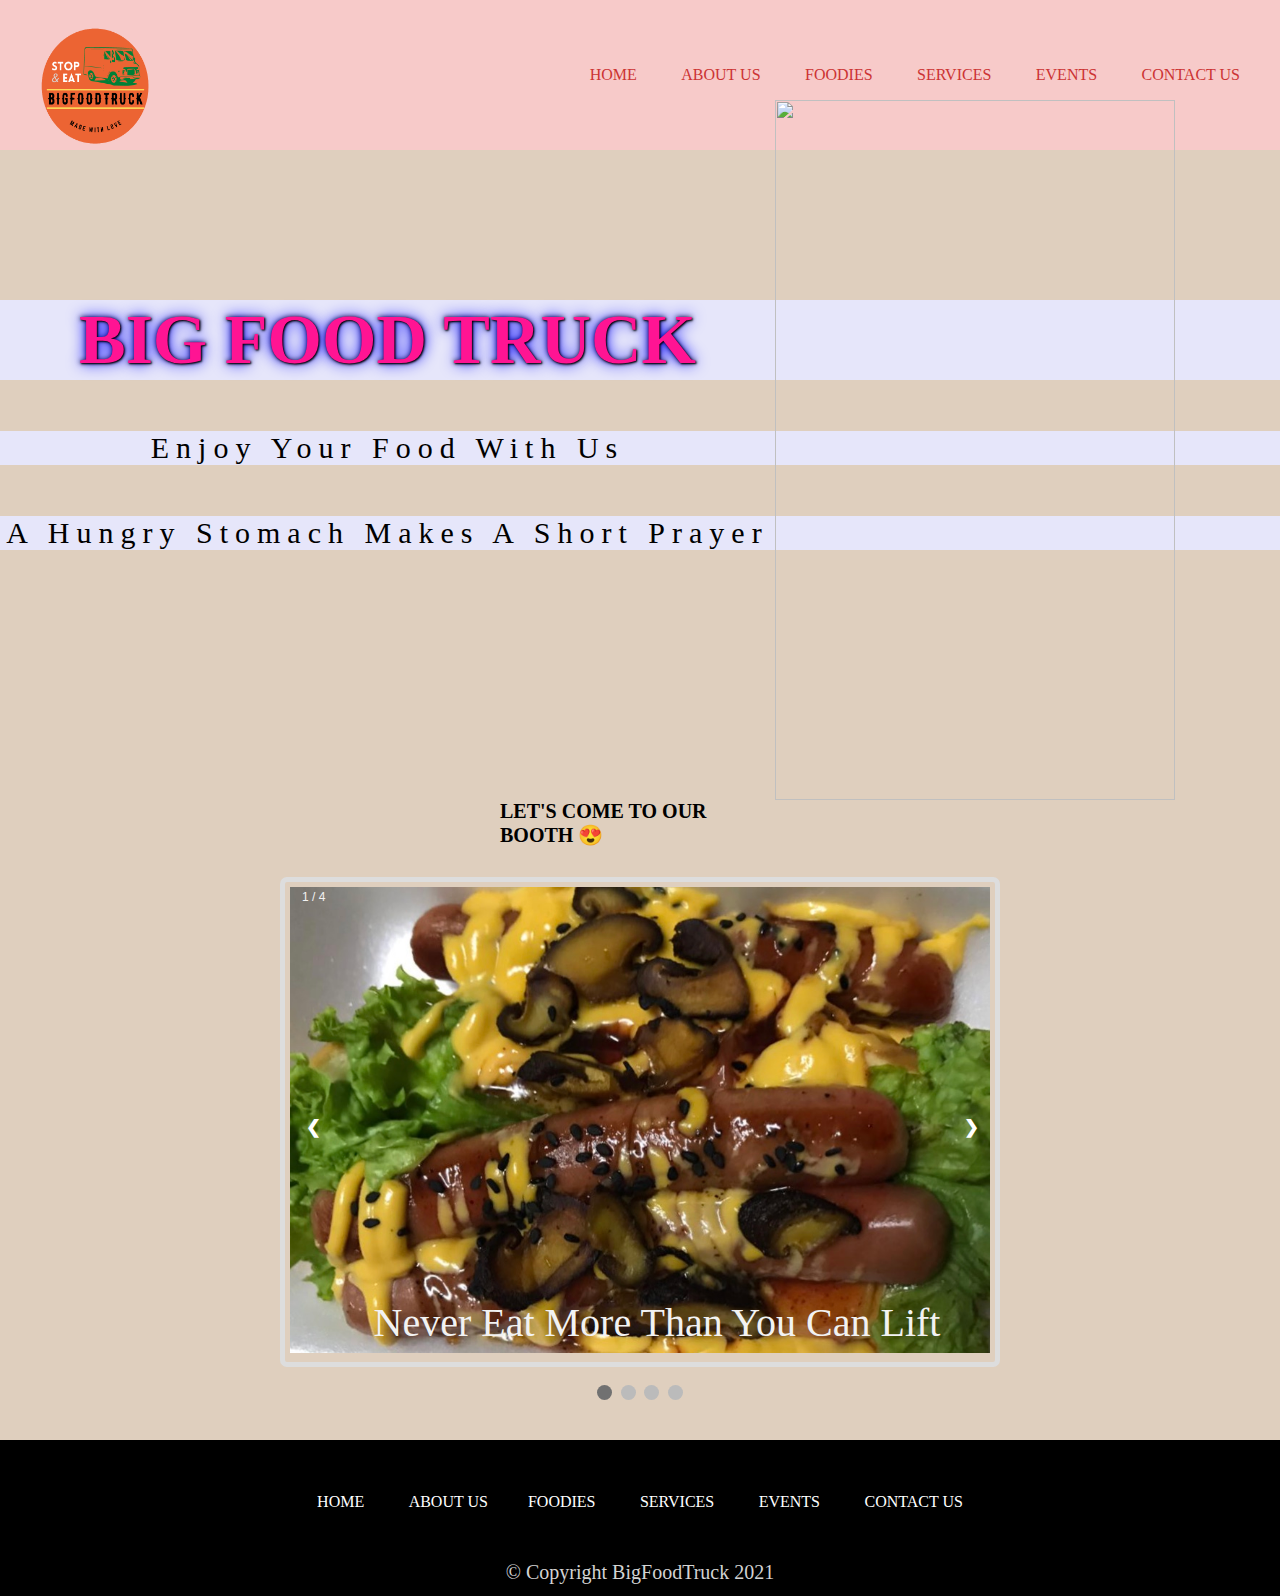
==== index.html @ e3cc489e "Update index.html" ====
<!DOCTYPE html>
<html>
<head>
    <meta charset="utf-8">
    <title>HOME</title>
	<link rel="stylesheet" href="index.css">
</head>
<body> 
	<header>
		 <br><br>
		<div class="main">
			<ul>
				<li><a href="index.html">HOME</a></li>
				<li><a href="about.html">ABOUT US</a>
					<div class="dropdown">
						<ul>
							<li><a href="team.html">OUR TEAM</a></li>
						</ul>
					</div>
				</li>			
				<li><a href="foodies.html">FOODIES</a></li>
				<li><a href="services.html">SERVICES</a> 
					<div class="dropdown">
						<ul>
							<li><a href="foods-and-drinks.html">FOODS AND DRINKS</a></li>
							<li><a href="delivery.html">DELIVERY</a></li>
						</ul>
					</div>
				</li>
				<li><a href="events.html">EVENTS</a></li>
				<li><a href="contact.html">CONTACT US</a></li>
			</ul>
		</div>
		
		<div class="logo">
			<a href="contact us.html">
			<img src="HOME IMAGE/logo.png" class="Logo" 
			style="width:130px;height:140px;margin-left:30px;"></a> 
		</div>
		
	</header>
		
		<div class="icon">
			<img src="HOME IMAGE/image5.png" class="Icon"
			style="width:400px;height:700px;margin-right:100px;">
		</div>
		
		
		<div class="container"> 
			<h1>BIG FOOD TRUCK</h1>
			<p>Enjoy Your Food With Us</p> 
			<p>A Hungry Stomach Makes A Short Prayer</p>
		</div>

		<h2>LET'S COME TO OUR BOOTH &#128525; </h2>
		
		<div class="slideshow-container">
			<div class="mySlides fade">
				<div class="numbertext">1 / 4</div>
				<img src="HOME IMAGE/image6.jpg" style="width:100%">
				<div class="text">Never Eat More Than You Can Lift</div>
			</div>

			<div class="mySlides fade">
				<div class="numbertext">2 / 4</div>
				<img src="HOME IMAGE/image7.jpg" style="width:100%">
				<div class="text">A Little Slice Of Heaven</div>
			</div>

			<div class="mySlides fade">
				<div class="numbertext">3 / 4</div>
				<img src="HOME IMAGE/image8.jpg" style="width:100%">
				<div class="text">Our Cheese Is Make From Love</div>
			</div>

			<div class="mySlides fade">
				<div class="numbertext">4 / 4</div>
				<img src="HOME IMAGE/image9.jpg" style="width:100%">
				<div class="text">A Day Is Best  Started On A Full Stomach</div>
			</div>
			  
			  <a class="prev" onclick="plusSlides(-1)">&#10094;</a>
			  <a class="next" onclick="plusSlides(1)">&#10095;</a>
			</div>
			<br>

			<div style="text-align:center">
			  <span class="dot" onclick="currentSlide(1)"></span>
			  <span class="dot" onclick="currentSlide(2)"></span>
			  <span class="dot" onclick="currentSlide(3)"></span>
			  <span class="dot" onclick="currentSlide(4)"></span>
		</div>
		
	
		<script>
			var slideIndex = 1;
			showSlides(slideIndex);
 
			function plusSlides(n) {
			  showSlides(slideIndex += n);
			}
 
			function currentSlide(n) {
			  showSlides(slideIndex = n);
			}

			function showSlides(n) {
			  var i;
			  var slides = document.getElementsByClassName("mySlides");
			  var dots = document.getElementsByClassName("dot");
			  if (n > slides.length) {slideIndex = 1}
			  if (n < 1) {slideIndex = slides.length}
			  for (i = 0; i < slides.length; i++) {
				  slides[i].style.display = "none";
			  }
			  for (i = 0; i < dots.length; i++) {
				  dots[i].className = dots[i].className.replace(" active", "");
			  }
			  slides[slideIndex-1].style.display = "block";
			  dots[slideIndex-1].className += " active";
			}
		</script>
		
<br><br>
		<footer class="page">
				<ul>
					<li><a href="index.html">HOME</a></li>
					<li><a href="about.html">ABOUT US</a><li>		
					<li><a href="foodies.html">FOODIES</a></li>
					<li><a href="services.html">SERVICES</a></li>
					<li><a href="events.html">EVENTS</a></li>
					<li><a href="contact.html">CONTACT US</a></li>
				</ul>
			
			<div class="caption">
				<p>  © Copyright BigFoodTruck 2021 </p>
			</div>
		</footer>
		
</body>
</html>
---- index.css ----
*{
	font-family: Arial, Helvetica, sans-serif;
	margin: 0px;
	padding: 0px; 
}

body{
	background-color: #dfcfbe;
	background-position: center;
	background-size: cover;
	
}

header {
	background-color: #f7cac9;
	color: white;
	height: 150px;
}

.main ul{
	float:right;
	list-style-type: none;
	margin-top: 30px;
	margin-right: 20px;
	
}

.main ul li{ 
	display: inline-table; 
}

.main ul li a {
	font-family: georgia, serif;
	text-decoration: none;
	color: #cc3333;
	padding: 5px 20px;
	border: 1px solid #B8860B transparent;
    transition: 0.3s ease;
	
}

.main ul li a:hover{
	background-color: #d2691e;
	color: #000000;
}

.dropdown {
	display: none;
	
}

.main ul li:hover .dropdown {
	display: block;
	position: absolute;
}
	
.main ul li:hover .dropdown ul {
	display: block;
	margin: 10px;
}

.main ul li:hover .dropdown ul li {
	width: 200px;
	padding: 20px;
	background: transparent;
	border-radius:0;
	text-align: left;
}

.logo {
	margin-right: 100%;  
	margin-left:20px;
    margin: auto;
	cursor: pointer; 
	margin-top: -20px;
}

.icon {
	float: right; 
	margin-top: -50px; 
	margin-right: 5px;
}

.container { 
	font-family: 'Sofia';
	color: #ffffff;
	text-align: center; 
	height: 500px;  
	
}

.container h1 {   
	font-family: 'Jomhuria', cursive;
	text-shadow: 1px 1px 2px black, 0 0 15px blue, 0 0 5px black;
	font-size: 70px;
	color: #ff1493;  
	margin-top: 150px;
	text-align: inter-word; 
	background-color: #e6e6fa;
	
	
}

.container p {
	font-family: fantasy;
	color: #000000;  
	font-size: 30px;
	margin-top: 4%;  
	letter-spacing: 7px;
	background-color: #e6e6fa;
	
}

.viewport img { 

	margin-left: 15px;
	border-radius: 100%;   
	border: 3px solid #ffffff; 
	 
} 

h2{
	font-family: 'Jomhuria', cursive;
	font-size: 20px; 
	margin-left: 500px; 
	margin-bottom: 30px; 
}

.slideshow-container {
	max-width: 700px;
	position: relative;
	margin: auto;
	border: 5px solid #ddd;
	border-radius: 7px;
	padding: 5px; 
}


.mySlides {
  display: none;
}


.prev, .next {
  cursor: pointer;
  position: absolute;
  top: 50%;
  width: auto;
  margin-top: -22px;
  padding: 16px;
  color: white;
  font-weight: bold;
  font-size: 18px;
  transition: 0.6s ease;
  border-radius: 0 3px 3px 0;
  user-select: none;
}


.next {
  right: 0;
  border-radius: 3px 0 0 3px;
}

.prev:hover, .next:hover {
  background-color: rgba(0,0,0,0.8);
}


.text {
  color: #f2f2f2;
  font-size: 40px;
  padding: 8px 12px;
  position: absolute;
  bottom: 8px;
  width: 100%;
  text-align: center;
  font-family: myFirstFont;
  src: url(sansation_light.woff);
}

.numbertext {
  color: #f2f2f2;
  font-size: 12px;
  padding: 8px 12px;
  position: absolute;
  top: 0;
}

.dot {
  cursor: pointer;
  height: 15px;
  width: 15px;
  margin: 0 2px;
  background-color: #bbb;
  border-radius: 50%;
  display: inline-block;
  transition: background-color 0.6s ease;
}

.active, .dot:hover {
  background-color: #717171;
}


.fade {
  -webkit-animation-name: fade;
  -webkit-animation-duration: 1.5s;
  animation-name: fade;
  animation-duration: 1.5s;
}

@-webkit-keyframes fade {
  from {opacity: .4}
  to {opacity: 1}
}

@keyframes fade {
  from {opacity: .4}
  to {opacity: 1}
}

.page {
	text-align: center;
	padding: 3px;
	background-color: #000000; 
	height: 150px;
	float:center;
	list-style-type: none;
	
}

.page ul {
	margin: 50px;
}

.page ul li{ 
	display: inline-table; 
}

.page ul li a {
	font-family: georgia, serif;
	text-decoration: none;
	color: #ffffff;
	padding: 5px 20px;
    transition: 0.3s ease;
	
}


.page ul li a:hover{
	color: #ff0000;
}


.caption {
	margin-top: 50px;
	color: lightgray;
}


.caption p {
	font-family: Garamond, serif;
	font-size: 20px;
}
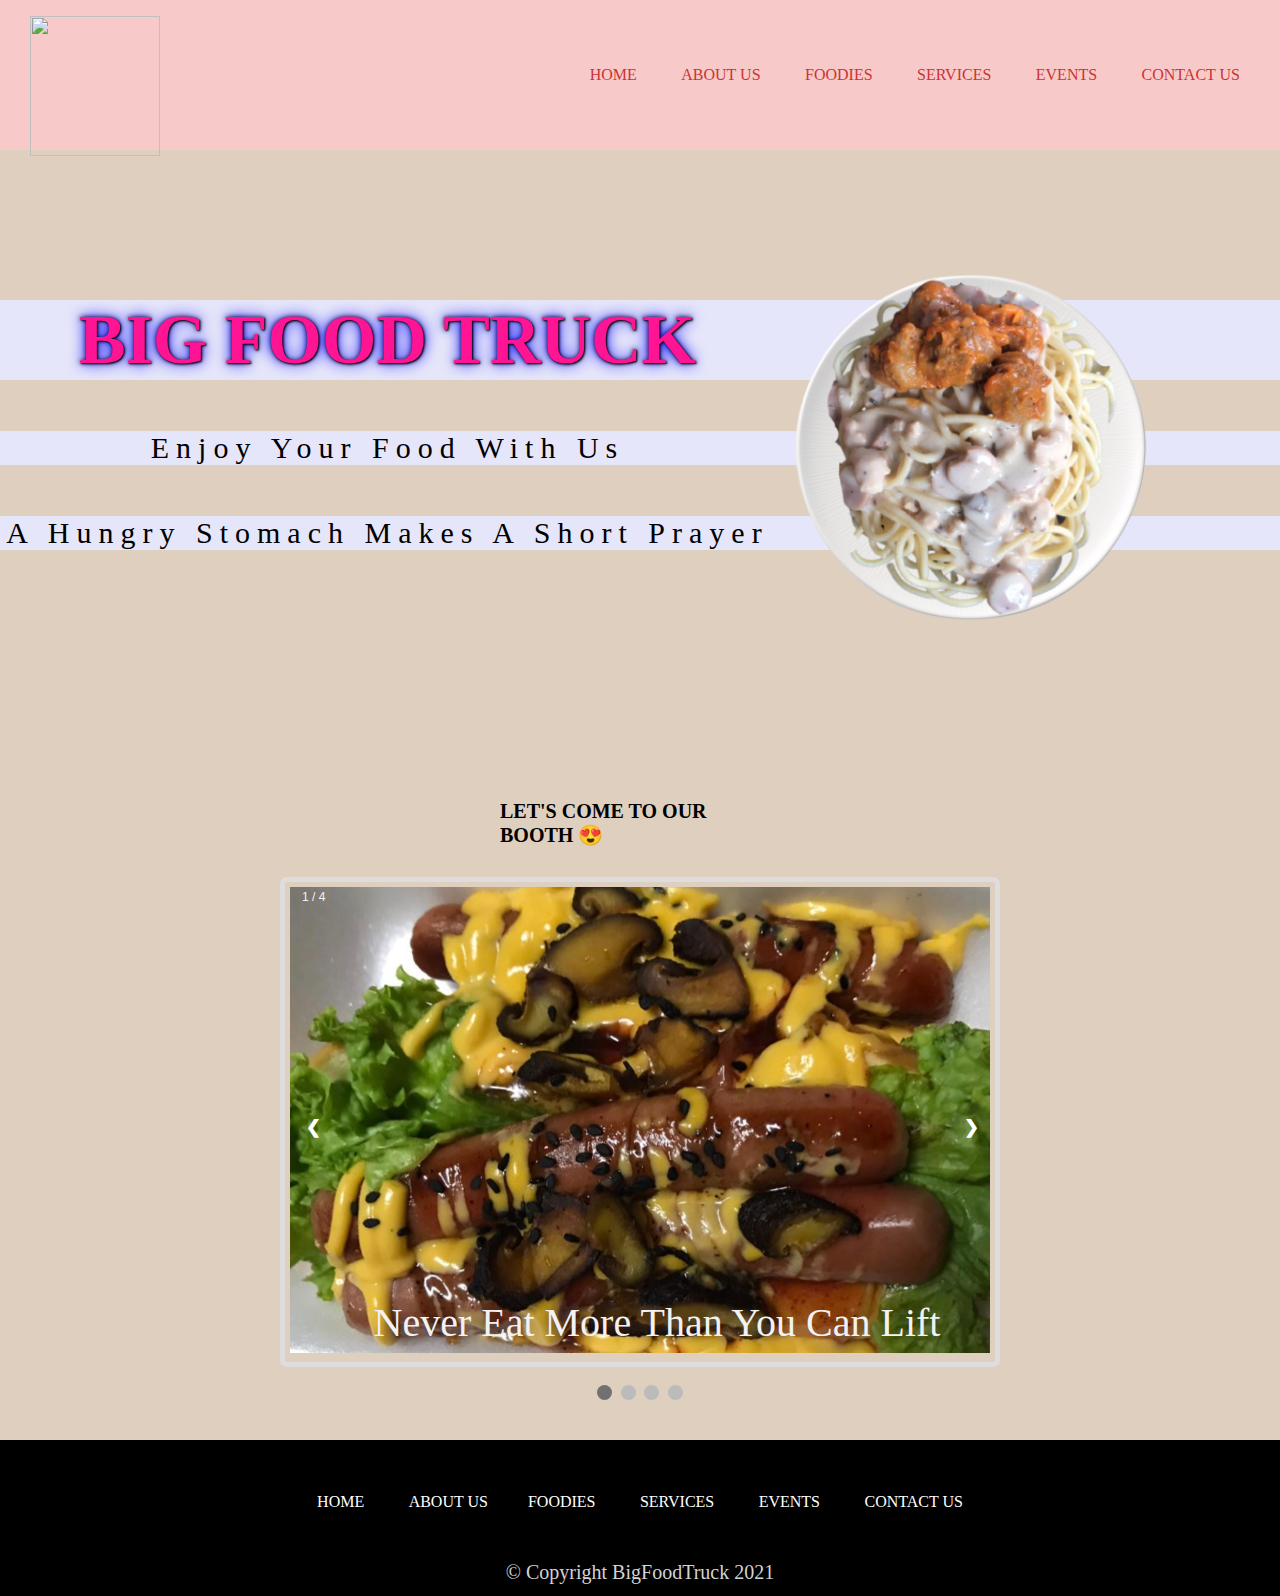
==== commit 34b54a82: "Update index.html" ====
--- a/index.html
+++ b/index.html
@@ -34,14 +34,14 @@
 		
 		<div class="logo">
 			<a href="contact us.html">
-			<img src="HOME IMAGE/logo.png" class="Logo" 
+			<img src="HOME IMAGE/logo.PNG" class="Logo" 
 			style="width:130px;height:140px;margin-left:30px;"></a> 
 		</div>
 		
 	</header>
 		
 		<div class="icon">
-			<img src="HOME IMAGE/image5.png" class="Icon"
+			<img src="HOME IMAGE/image5.PNG" class="Icon"
 			style="width:400px;height:700px;margin-right:100px;">
 		</div>
 		
@@ -135,7 +135,6 @@
 			<div class="caption">
 				<p>  © Copyright BigFoodTruck 2021 </p>
 			</div>
-		</footer>
-		
+		</footer>	
 </body>
 </html>
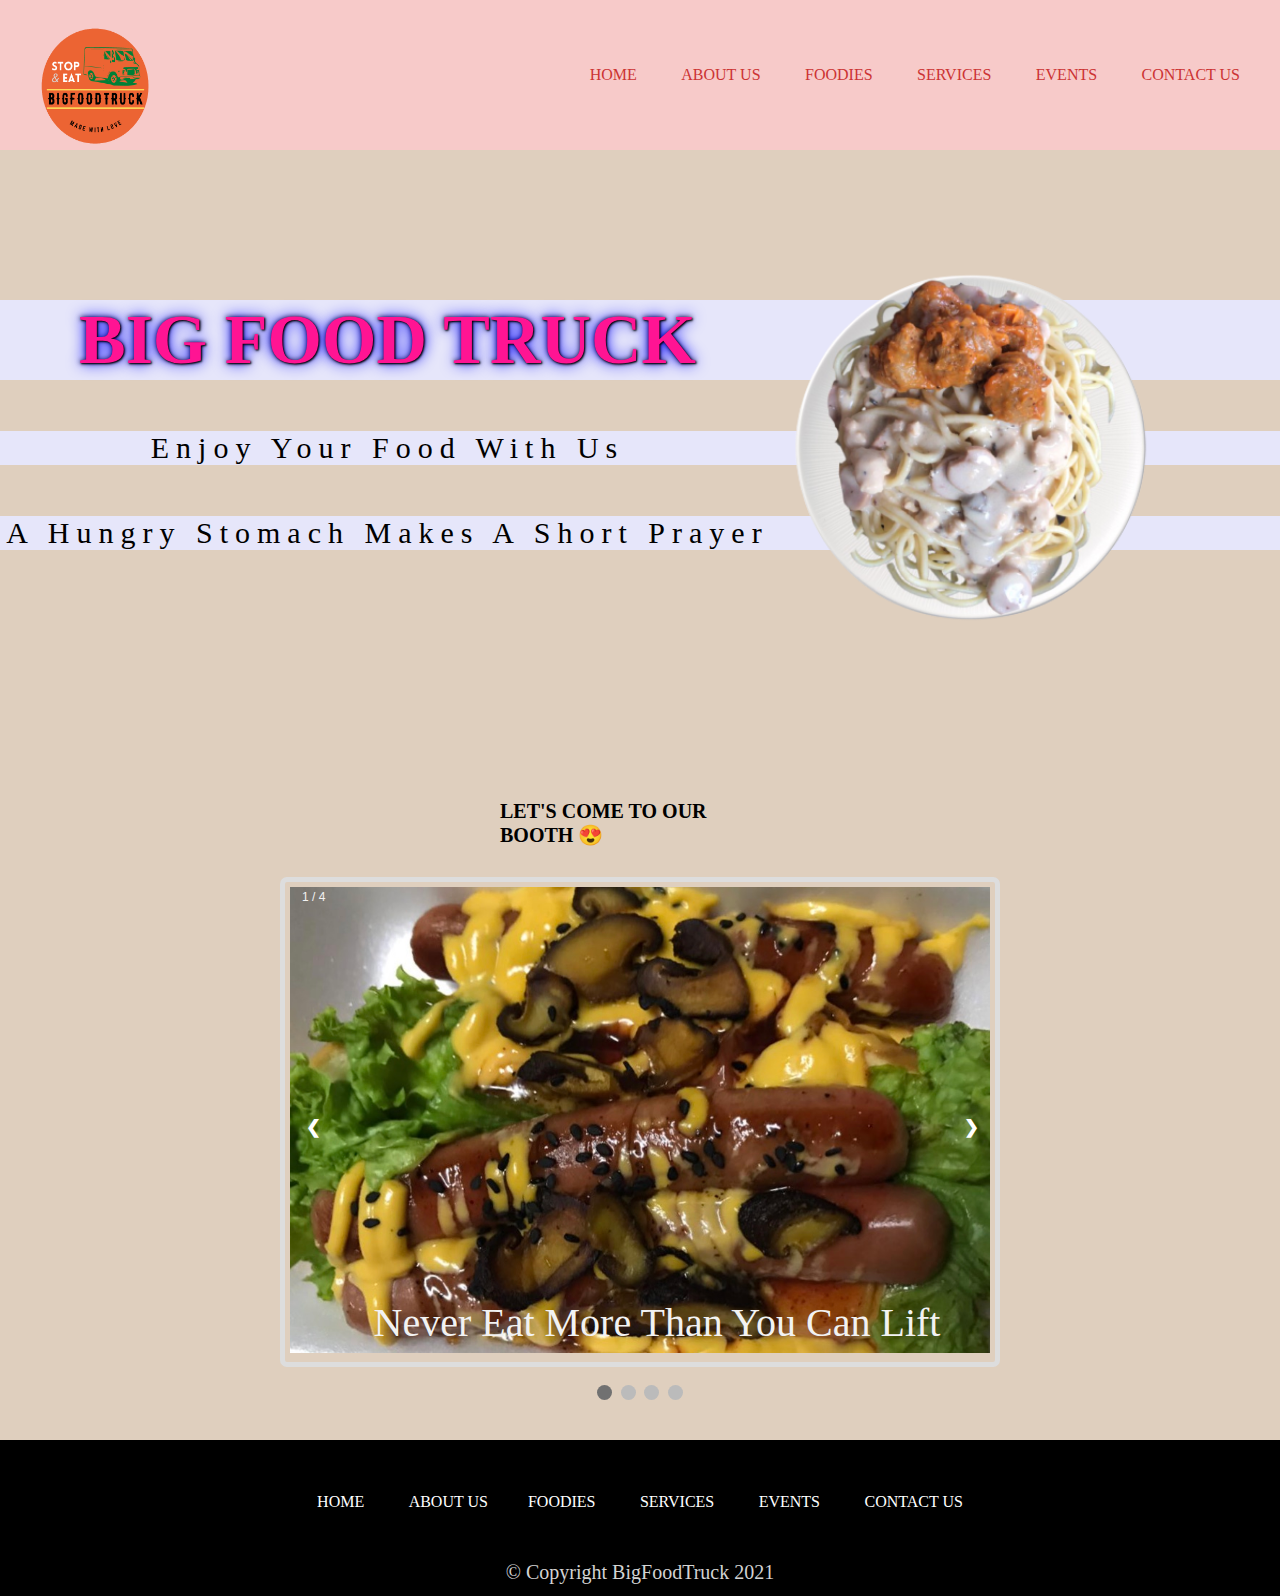
==== commit 09f3190f: "Update index.html" ====
--- a/index.html
+++ b/index.html
@@ -34,7 +34,7 @@
 		
 		<div class="logo">
 			<a href="contact us.html">
-			<img src="HOME IMAGE/logo.PNG" class="Logo" 
+			<img src="HOME IMAGE/logo.png" class="Logo" 
 			style="width:130px;height:140px;margin-left:30px;"></a> 
 		</div>
 		
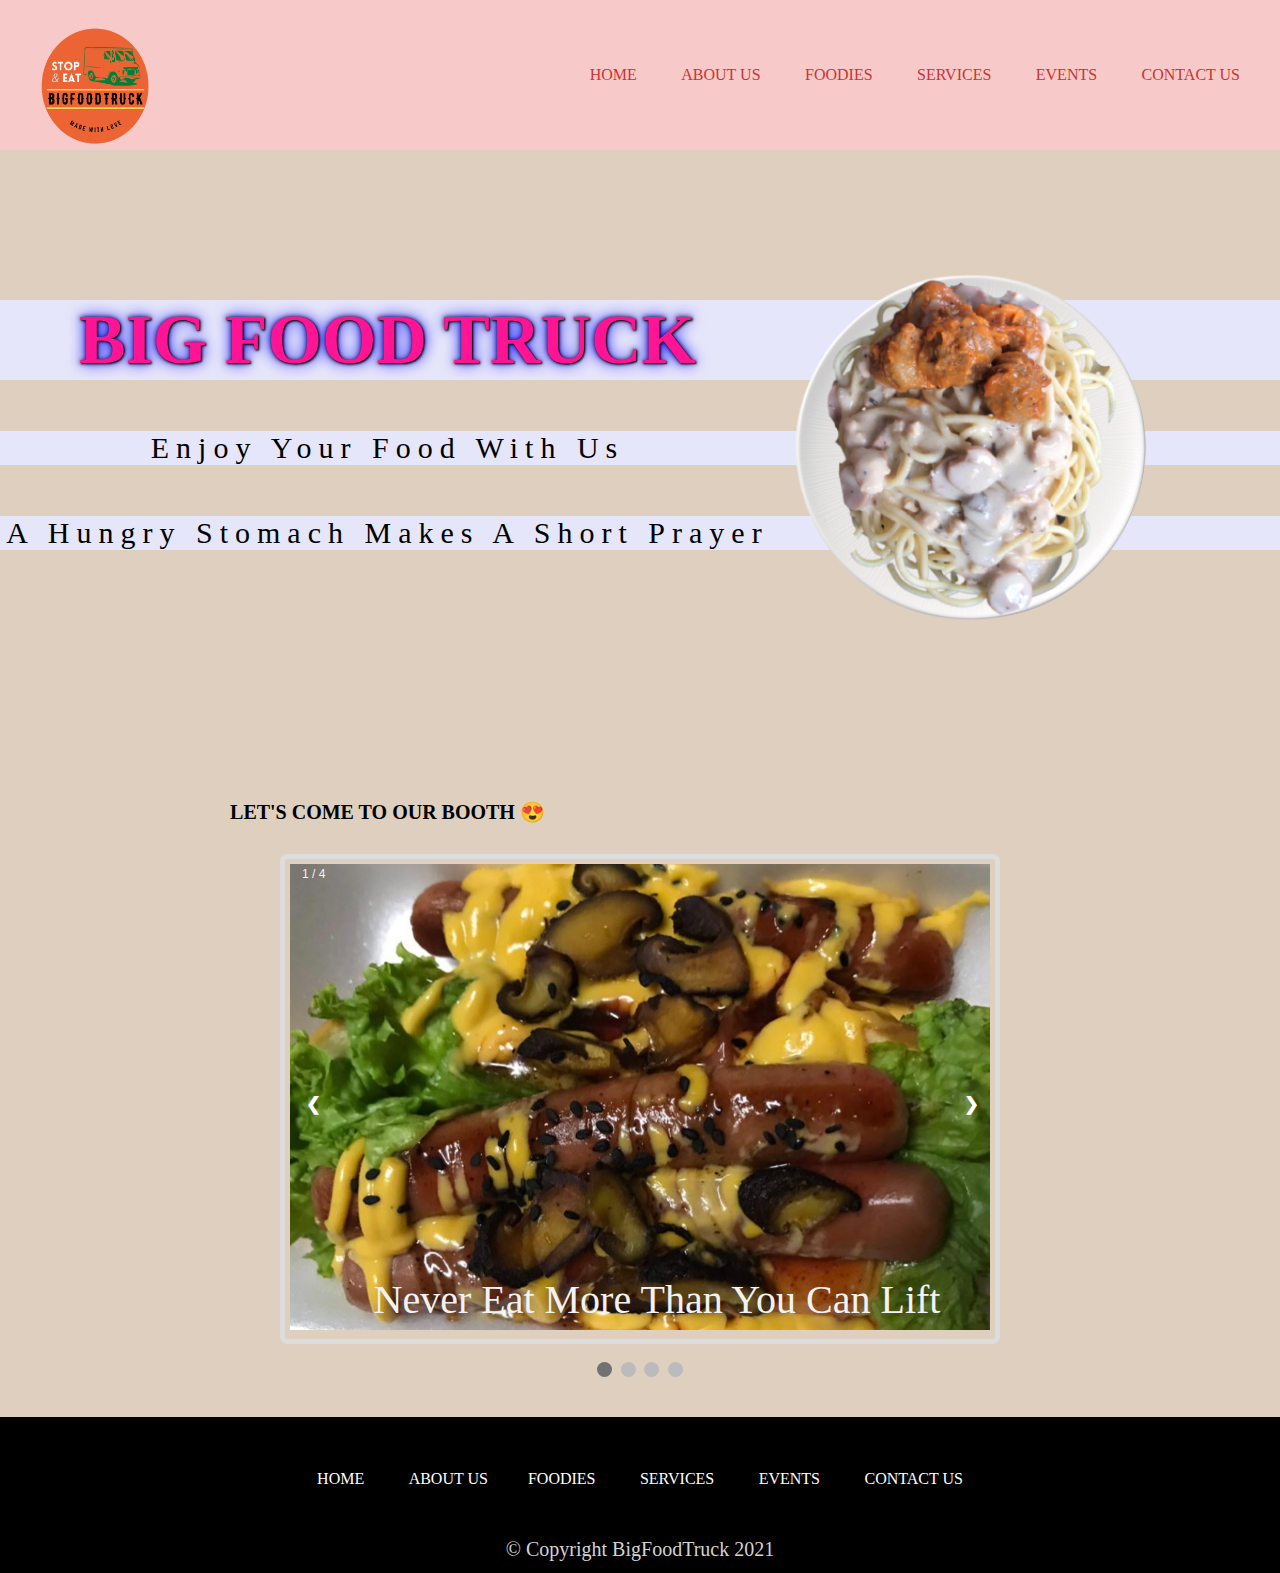
==== commit cd5557ac: "Update index.html" ====
--- a/index.html
+++ b/index.html
@@ -33,7 +33,7 @@
 		</div>
 		
 		<div class="logo">
-			<a href="contact us.html">
+			<a href="contact.html">
 			<img src="HOME IMAGE/logo.png" class="Logo" 
 			style="width:130px;height:140px;margin-left:30px;"></a> 
 		</div>
--- a/index.css
+++ b/index.css
@@ -90,7 +90,7 @@
 }
 
 .container h1 {   
-	font-family: 'Jomhuria', cursive;
+	font-family: Georgia, serif;
 	text-shadow: 1px 1px 2px black, 0 0 15px blue, 0 0 5px black;
 	font-size: 70px;
 	color: #ff1493;  
@@ -120,9 +120,10 @@
 } 
 
 h2{
-	font-family: 'Jomhuria', cursive;
+	font-family: myFirstFont;
+	src: url(sansation_light.woff);
 	font-size: 20px; 
-	margin-left: 500px; 
+	text-align: center;
 	margin-bottom: 30px; 
 }
 
@@ -262,4 +263,4 @@
 .caption p {
 	font-family: Garamond, serif;
 	font-size: 20px;
-}+}
